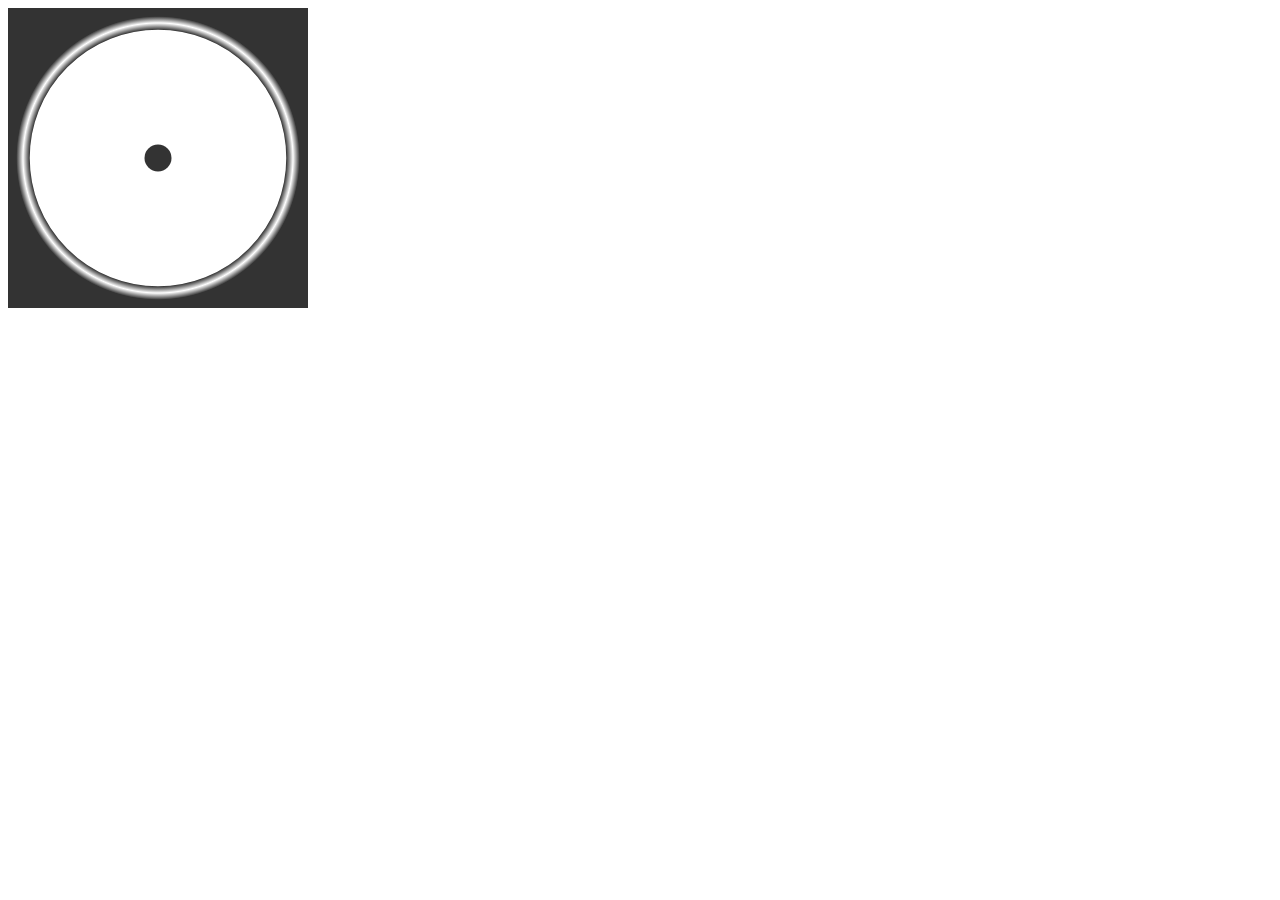
==== Demos HTML5/appReloj.html @ 2787a705 "Demo 3, 4, 5 y AppReloj" ====
<!DOCTYPE html>
<html lang="es">
    <head>
        <title>App Reloj</title>
        <meta charset="utf-8"/>
    </head>
    
    <body>
        <canvas id="canvas" width="300" height="300" style="background-color:#333"></canvas>
        
        <script>
            var canvas = document.getElementById("canvas");
            var ctx = canvas.getContext("2d");
            var radio = canvas.height / 2;
            ctx.translate(radio, radio);
            radio = radio * .9;
            
            dibujarReloj();
            
            function dibujarReloj(){
                dibujarMarco();
            }
            
            function dibujarMarco(){
                var grd;
                
                ctx.beginPath();
                ctx.arc(0,0,radio,0,2*Math.PI);
                ctx.fillStyle = 'white';
                ctx.fill();
                
                grd = ctx.createRadialGradient(0,0,radio*.95,0,0,radio*1.05);
                grd.addColorStop(0, "#333");
                grd.addColorStop(.5, "white");
                grd.addColorStop(1, "#333");
                ctx.strokeStyle = grd;
                ctx.lineWidth = radio * .1;
                ctx.stroke();
                
                ctx.beginPath();
                ctx.arc(0,0,radio*.1,0,2*Math.PI);
                ctx.fillStyle = '#333';
                ctx.fill();
            }
        </script>
    </body>
</html>
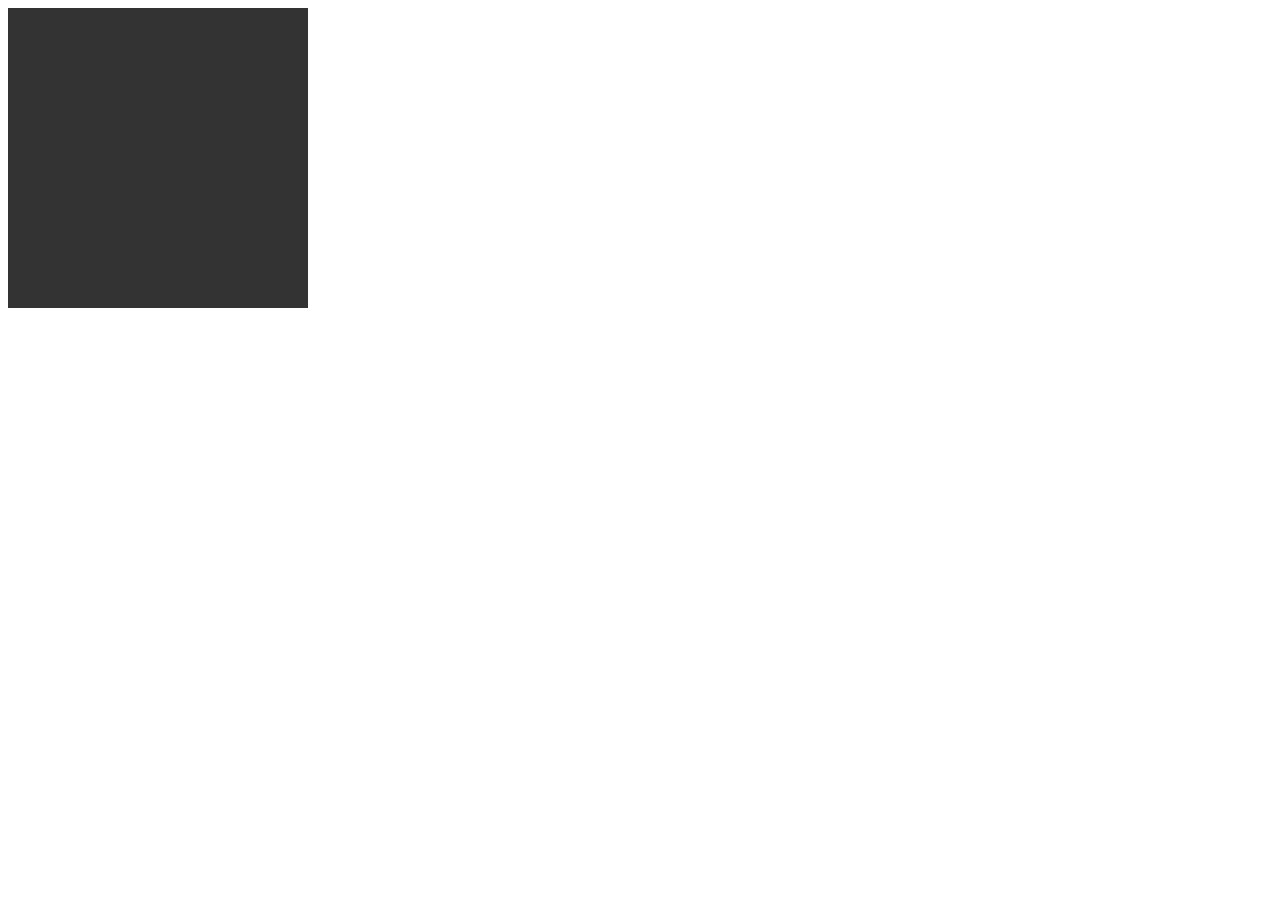
==== commit 35386bfa: "AppREloj final, Transformaciones, Transiciones y Animaciones" ====
--- a/Demos HTML5/appReloj.html
+++ b/Demos HTML5/appReloj.html
@@ -15,10 +15,13 @@
             ctx.translate(radio, radio);
             radio = radio * .9;
             
-            dibujarReloj();
+            //dibujarReloj();
+            setInterval(dibujarReloj, 1000);
             
             function dibujarReloj(){
                 dibujarMarco();
+                dibujarNumeros();
+                dibujarHora();
             }
             
             function dibujarMarco(){
@@ -42,6 +45,55 @@
                 ctx.fillStyle = '#333';
                 ctx.fill();
             }
+            
+            function dibujarNumeros(){
+                var ang;
+                var num;
+                ctx.font = radio*.15 + "px arial";
+                ctx.textBaseline = 'middle';
+                ctx.textAlign = 'center';
+                for(num = 1; num < 13; num++){
+                    ang = num * Math.PI / 6;
+                    
+                    ctx.rotate(ang);
+                    ctx.translate(0, -radio*.85);
+                    ctx.rotate(-ang);
+                    
+                    ctx.fillText(num.toString(), 0, 0);
+                    
+                    ctx.rotate(ang);
+                    ctx.translate(0, radio*.85);
+                    ctx.rotate(-ang);
+                }
+            }
+            
+            function dibujarHora(){
+                var ahora = new Date();
+                var hora = ahora.getHours();
+                var minuto = ahora.getMinutes();
+                var segundo = ahora.getSeconds();
+                
+                hora = hora % 12;
+                hora = (hora*Math.PI/6) + (minuto*Math.PI/(6*60)) + (segundo*Math.PI/(360*60));
+                dibujarManecilla(hora, radio*.5, radio*.07);
+                
+                minuto = (minuto*Math.PI/30) + (segundo*Math.PI/(30*60));
+                dibujarManecilla(minuto, radio*.8, radio*.07);
+                
+                segundo = (segundo*Math.PI/30);
+                dibujarManecilla(segundo, radio*.9, radio*.02);
+            }
+            
+            function dibujarManecilla(pos, longitud, ancho){
+                ctx.beginPath();
+                ctx.lineWidth = ancho;
+                ctx.lineCap = 'round';
+                ctx.moveTo(0, 0);
+                ctx.rotate(pos);
+                ctx.lineTo(0, -longitud);
+                ctx.stroke();
+                ctx.rotate(-pos);
+            }
         </script>
     </body>
 </html>